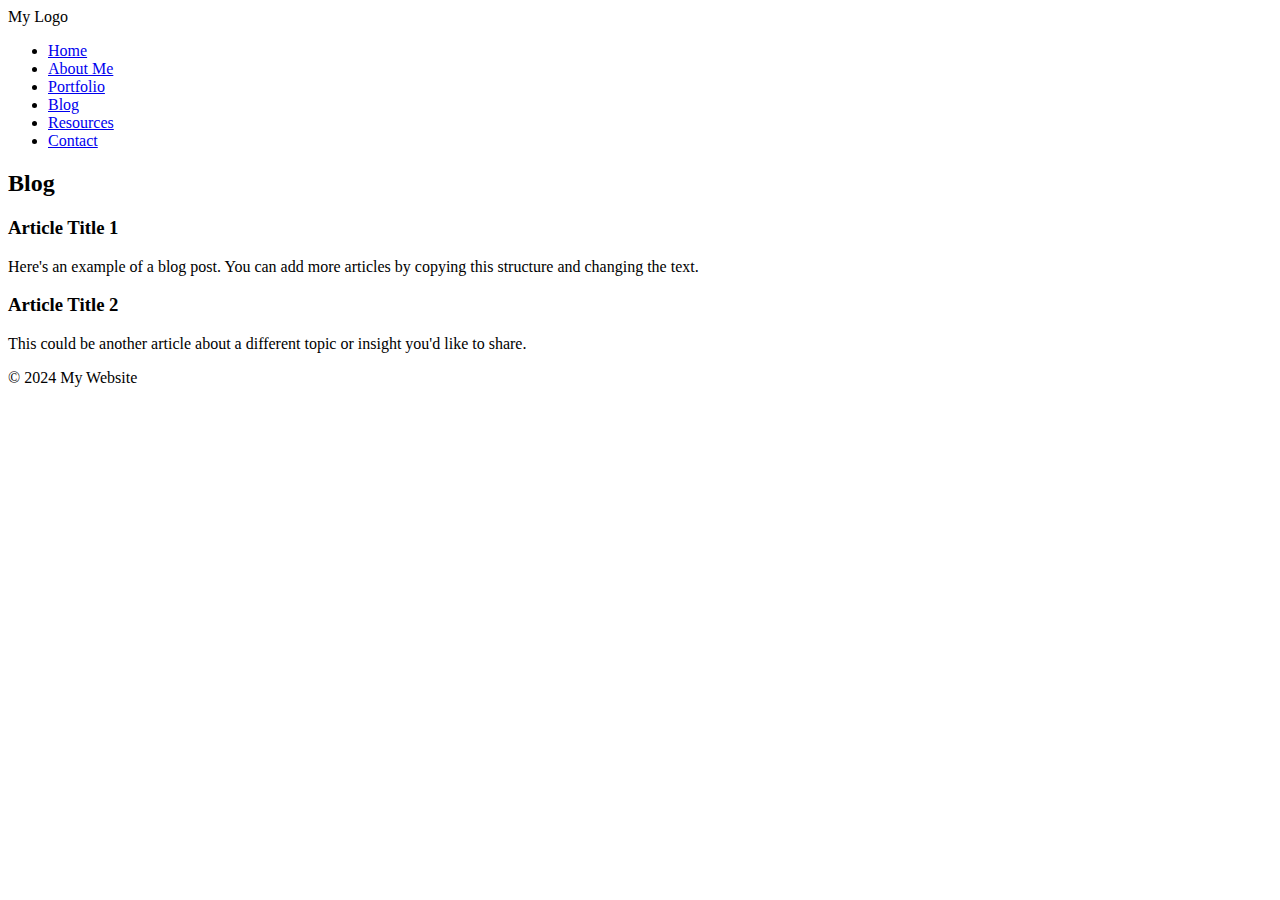
==== index.html @ 9d4f4fad "Create index.html" ====
<!DOCTYPE html>
<html lang="en">
<head>
    <meta charset="UTF-8">
    <meta name="viewport" content="width=device-width, initial-scale=1.0">
    <title>Blog</title>
    <link rel="stylesheet" href="styles.css">
</head>
<body>
    <header>
        <div class="logo">My Logo</div>
        <nav>
            <ul>
                <li><a href="index.html">Home</a></li>
                <li><a href="about.html">About Me</a></li>
                <li><a href="portfolio.html">Portfolio</a></li>
                <li><a href="blog.html">Blog</a></li>
                <li><a href="resources.html">Resources</a></li>
                <li><a href="contact.html">Contact</a></li>
            </ul>
        </nav>
    </header>

    <main>
        <h2>Blog</h2>
        <article>
            <h3>Article Title 1</h3>
            <p>Here's an example of a blog post. You can add more articles by copying this structure and changing the text.</p>
        </article>

        <article>
            <h3>Article Title 2</h3>
            <p>This could be another article about a different topic or insight you'd like to share.</p>
        </article>
    </main>

    <footer>
        <p>&copy; 2024 My Website</p>
    </footer>
</body>
</html>
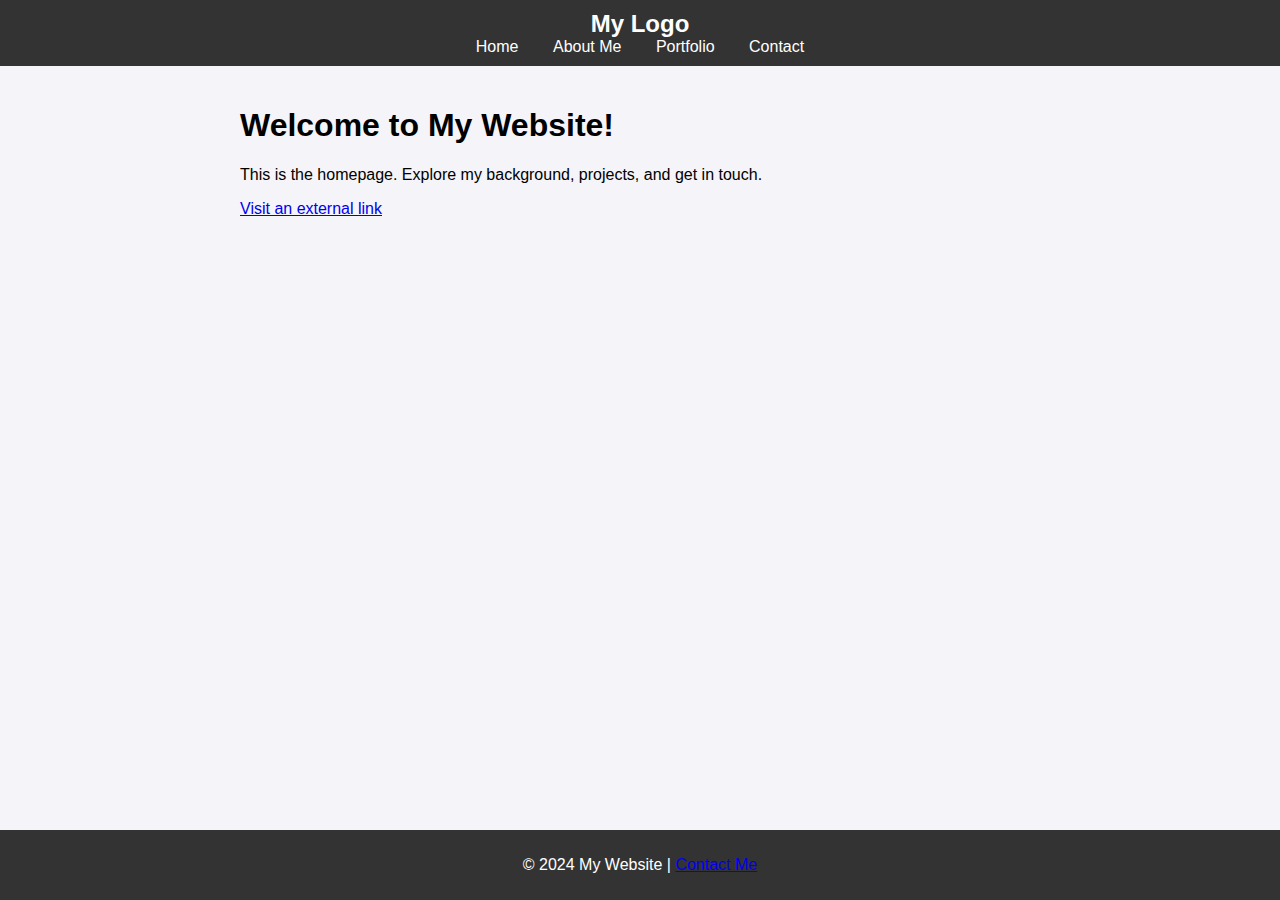
==== commit 392e4edb: "Update index.html" ====
--- a/index.html
+++ b/index.html
@@ -3,7 +3,8 @@
 <head>
     <meta charset="UTF-8">
     <meta name="viewport" content="width=device-width, initial-scale=1.0">
-    <title>Blog</title>
+    <meta name="description" content="Welcome to my website, a space to share my portfolio, background, and contact information.">
+    <title>My Website</title>
     <link rel="stylesheet" href="styles.css">
 </head>
 <body>
@@ -14,28 +15,19 @@
                 <li><a href="index.html">Home</a></li>
                 <li><a href="about.html">About Me</a></li>
                 <li><a href="portfolio.html">Portfolio</a></li>
-                <li><a href="blog.html">Blog</a></li>
-                <li><a href="resources.html">Resources</a></li>
                 <li><a href="contact.html">Contact</a></li>
             </ul>
         </nav>
     </header>
 
     <main>
-        <h2>Blog</h2>
-        <article>
-            <h3>Article Title 1</h3>
-            <p>Here's an example of a blog post. You can add more articles by copying this structure and changing the text.</p>
-        </article>
-
-        <article>
-            <h3>Article Title 2</h3>
-            <p>This could be another article about a different topic or insight you'd like to share.</p>
-        </article>
+        <h1>Welcome to My Website!</h1>
+        <p>This is the homepage. Explore my background, projects, and get in touch.</p>
+        <a href="https://www.example.com" target="_blank">Visit an external link</a>
     </main>
 
     <footer>
-        <p>&copy; 2024 My Website</p>
+        <p>&copy; 2024 My Website | <a href="mailto:youremail@example.com">Contact Me</a></p>
     </footer>
 </body>
 </html>
--- a/styles.css
+++ b/styles.css
@@ -0,0 +1,93 @@
+/* Global Styles */
+body {
+    font-family: Arial, sans-serif;
+    margin: 0;
+    padding: 0;
+    background-color: #f4f4f9;
+}
+
+header {
+    background-color: #333;
+    color: #fff;
+    padding: 10px 0;
+    text-align: center;
+}
+
+header .logo {
+    font-size: 1.5em;
+    font-weight: bold;
+}
+
+nav ul {
+    list-style-type: none;
+    margin: 0;
+    padding: 0;
+}
+
+nav ul li {
+    display: inline;
+    margin: 0 15px;
+}
+
+nav ul li a {
+    color: #fff;
+    text-decoration: none;
+}
+
+main {
+    padding: 20px;
+    max-width: 800px;
+    margin: auto;
+}
+
+footer {
+    background-color: #333;
+    color: #fff;
+    text-align: center;
+    padding: 10px 0;
+    position: fixed;
+    bottom: 0;
+    width: 100%;
+}
+
+/* Table Styles */
+table {
+    width: 100%;
+    border-collapse: collapse;
+    margin-top: 20px;
+}
+
+table, th, td {
+    border: 1px solid #ddd;
+}
+
+th, td {
+    padding: 8px;
+    text-align: left;
+}
+
+form {
+    display: flex;
+    flex-direction: column;
+    gap: 10px;
+    margin-top: 20px;
+}
+
+/* Additional Styles for Blog and Resources Pages */
+article {
+    margin-bottom: 20px;
+}
+
+article h3 {
+    font-size: 1.2em;
+    color: #333;
+}
+
+ul {
+    list-style-type: square;
+    margin-top: 10px;
+}
+
+ul li {
+    margin-bottom: 8px;
+}
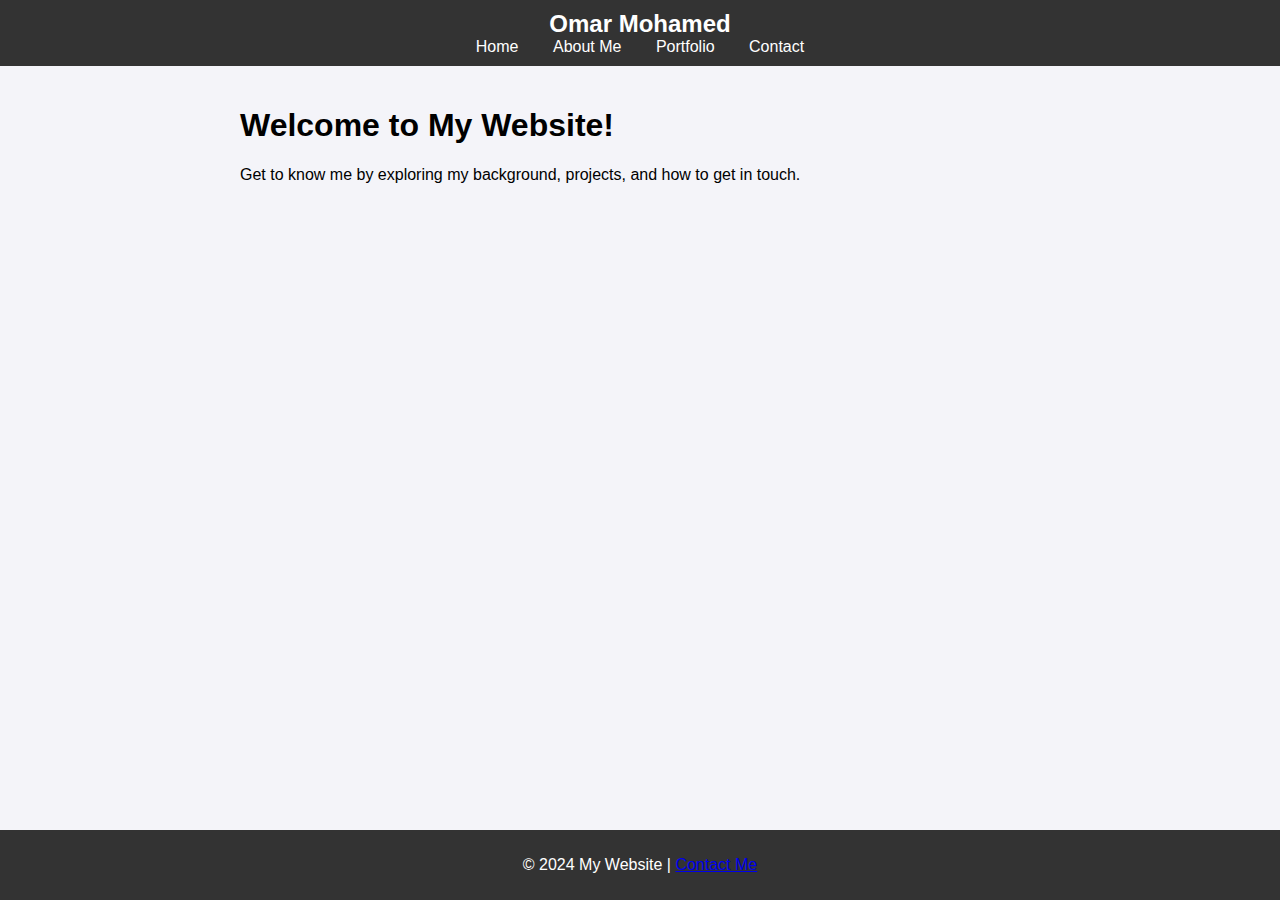
==== commit 891aee95: "Update index.html" ====
--- a/index.html
+++ b/index.html
@@ -3,13 +3,13 @@
 <head>
     <meta charset="UTF-8">
     <meta name="viewport" content="width=device-width, initial-scale=1.0">
-    <meta name="description" content="Welcome to my website, a space to share my portfolio, background, and contact information.">
+    <meta name="description" content="Welcome to my website.">
     <title>My Website</title>
     <link rel="stylesheet" href="styles.css">
 </head>
 <body>
     <header>
-        <div class="logo">My Logo</div>
+        <div class="logo">Omar Mohamed</div>
         <nav>
             <ul>
                 <li><a href="index.html">Home</a></li>
@@ -22,12 +22,11 @@
 
     <main>
         <h1>Welcome to My Website!</h1>
-        <p>This is the homepage. Explore my background, projects, and get in touch.</p>
-        <a href="https://www.example.com" target="_blank">Visit an external link</a>
+        <p>Get to know me by exploring my background, projects, and how to get in touch.</p>
     </main>
 
     <footer>
-        <p>&copy; 2024 My Website | <a href="mailto:youremail@example.com">Contact Me</a></p>
+        <p>&copy; 2024 My Website | <a href="mailto:mohamed5@memphis.edu">Contact Me</a></p>
     </footer>
 </body>
 </html>
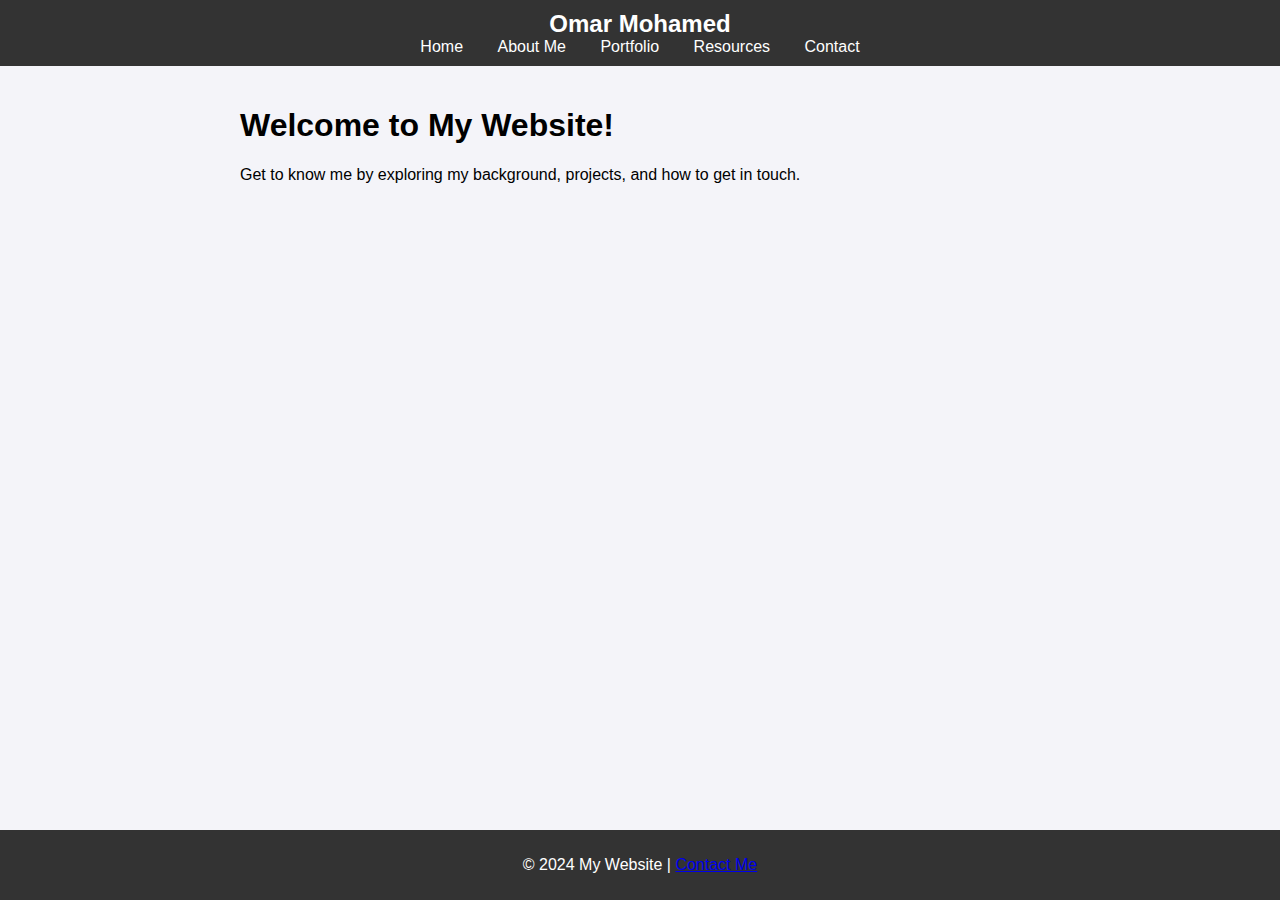
==== commit ecee8539: "Update index.html" ====
--- a/index.html
+++ b/index.html
@@ -15,6 +15,7 @@
                 <li><a href="index.html">Home</a></li>
                 <li><a href="about.html">About Me</a></li>
                 <li><a href="portfolio.html">Portfolio</a></li>
+                <li><a href="resources.html">Resources</a></li>
                 <li><a href="contact.html">Contact</a></li>
             </ul>
         </nav>
